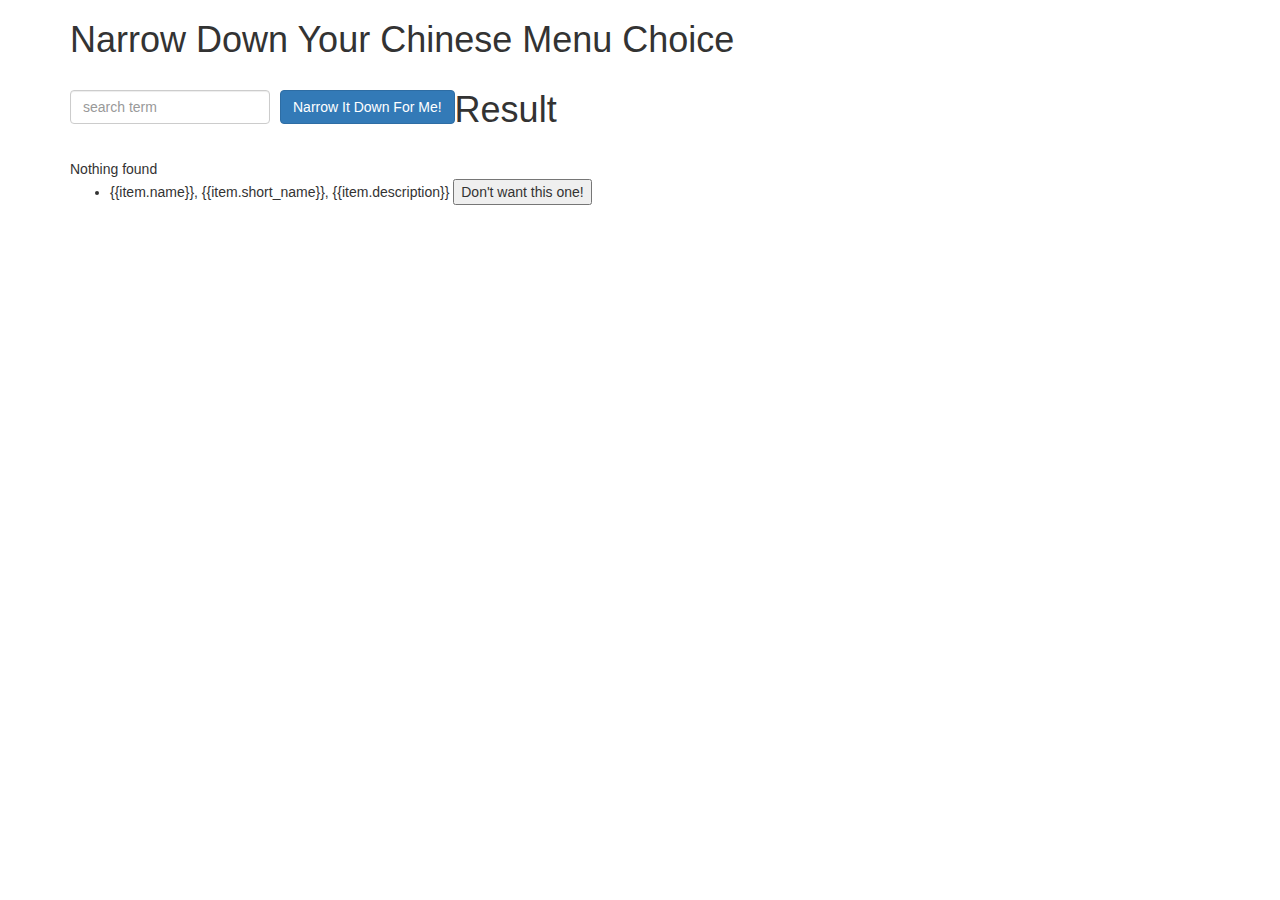
==== angular3/index.html @ f21c5278 "angular3" ====
<!doctype html>
<html ng-app="NarrowItDownApp" lang="en">
  <head>
    <title>Narrow Down Your Menu Choice</title>
    <meta name="viewport" content="width=device-width, initial-scale=1">
    <link rel="stylesheet" href="styles/bootstrap.min.css">
    <link rel="stylesheet" href="styles/styles.css">
    <script src="js/angular.min.js"></script>
    <script src="js/app.js"></script>
  </head>
<body>
   <div class="container" ng-controller="NarrowItDownController as narrowCtrl">
    <h1>Narrow Down Your Chinese Menu Choice</h1>

    <div class="form-group">
      <input type="text" placeholder="search term" class="form-control" ng-model="narrowCtrl.searchString">
    </div>
    <div class="form-group narrow-button">
      <button class="btn btn-primary" ng-click="narrowCtrl.narrowIt()">Narrow It Down For Me!</button>
    </div>

    <!-- found-items should be implemented as a component -->
    <found-items found-items="narrowCtrl.items" on-remove="narrowCtrl.removeItem()"></found-items>
  </div>

</body>
</html>
---- angular3/styles/styles.css ----
h1 {
  margin-bottom: 30px;
}
input[type="text"] {
  width: 200px;
  float: left;
}
.narrow-button {
  float: left;
  margin-left: 10px;
}
.loader {
  display: none;
  margin-left: 5px;
  font-size: 10px;
  float: left;
  border-top: 1.1em solid rgba(147, 147, 147, 0.2);
  border-right: 1.1em solid rgba(147, 147, 147, 0.2);
  border-bottom: 1.1em solid rgba(147, 147, 147, 0.2);
  border-left: 1.1em solid #676767;
  -webkit-transform: translateZ(0);
  -ms-transform: translateZ(0);
  transform: translateZ(0);
  -webkit-animation: load8 1.1s infinite linear;
  animation: load8 1.1s infinite linear;
}
.loader,
.loader:after {
  border-radius: 50%;
  width: 3em;
  height: 3em;
}
@-webkit-keyframes load8 {
  0% {
    -webkit-transform: rotate(0deg);
    transform: rotate(0deg);
  }
  100% {
    -webkit-transform: rotate(360deg);
    transform: rotate(360deg);
  }
}
@keyframes load8 {
  0% {
    -webkit-transform: rotate(0deg);
    transform: rotate(0deg);
  }
  100% {
    -webkit-transform: rotate(360deg);
    transform: rotate(360deg);
  }
}
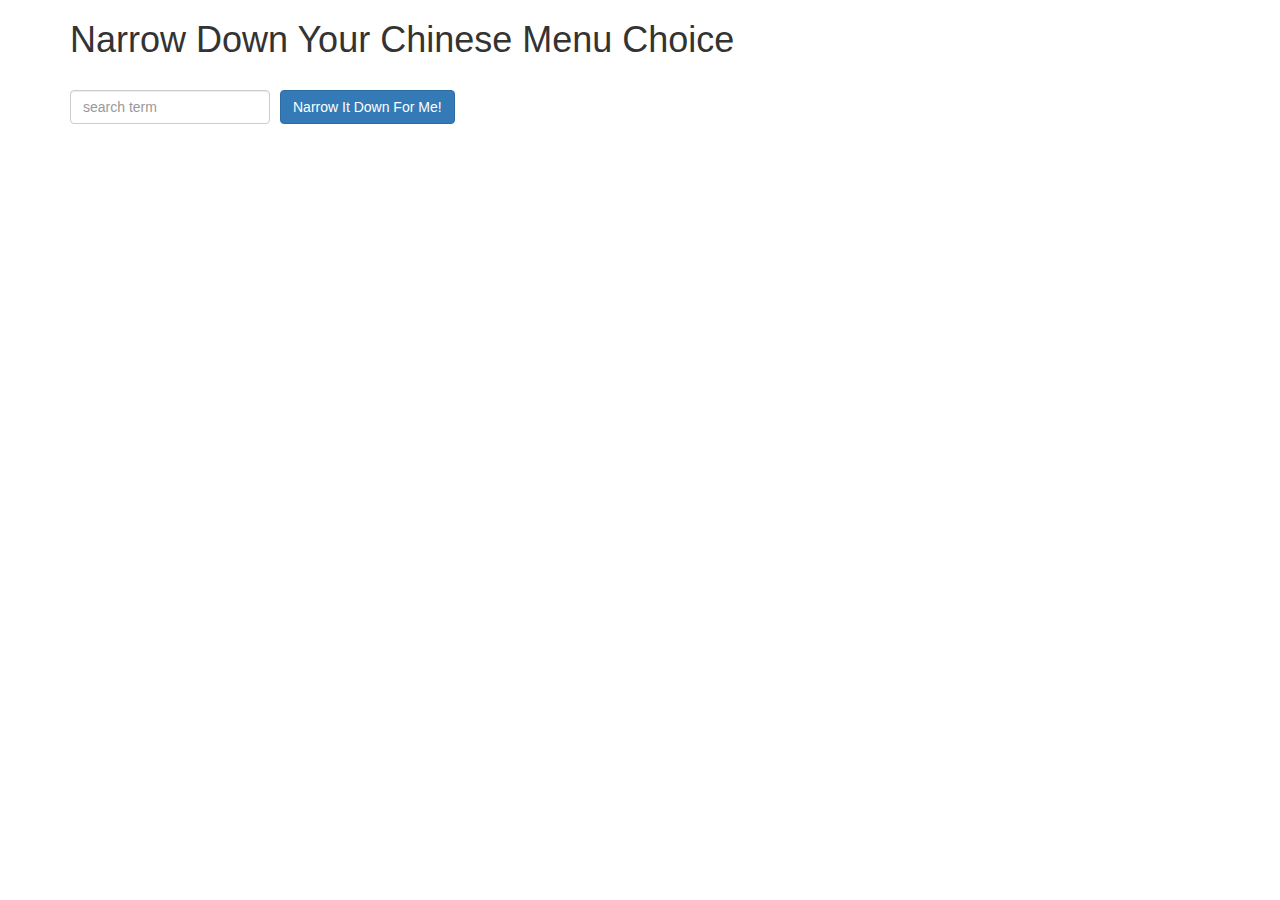
==== commit 3ffa9a51: "added angular 3" ====
--- a/angular3/index.html
+++ b/angular3/index.html
@@ -1,26 +1,26 @@
 <!doctype html>
-<html ng-app="NarrowItDownApp" lang="en">
+<html lang="en" ng-app="NarrowItDownApp">
   <head>
     <title>Narrow Down Your Menu Choice</title>
     <meta name="viewport" content="width=device-width, initial-scale=1">
     <link rel="stylesheet" href="styles/bootstrap.min.css">
     <link rel="stylesheet" href="styles/styles.css">
-    <script src="js/angular.min.js"></script>
-    <script src="js/app.js"></script>
+    <script src="scripts/angular.min.js"></script>
+    <script src="scripts/app.js"></script>
   </head>
 <body>
-   <div class="container" ng-controller="NarrowItDownController as narrowCtrl">
+   <div class="container" ng-controller="NarrowItDownController as ctrl">
     <h1>Narrow Down Your Chinese Menu Choice</h1>
 
     <div class="form-group">
-      <input type="text" placeholder="search term" class="form-control" ng-model="narrowCtrl.searchString">
+      <input type="text" placeholder="search term" class="form-control" ng-model="ctrl.searchTerm">
     </div>
     <div class="form-group narrow-button">
-      <button class="btn btn-primary" ng-click="narrowCtrl.narrowIt()">Narrow It Down For Me!</button>
+      <button class="btn btn-primary" ng-click="ctrl.narrowIt()">Narrow It Down For Me!</button>
     </div>
 
     <!-- found-items should be implemented as a component -->
-    <found-items found-items="narrowCtrl.items" on-remove="narrowCtrl.removeItem()"></found-items>
+    <found-items found="ctrl.items" on-remove="ctrl.removeItem(index)"></found-items>
   </div>
 
 </body>
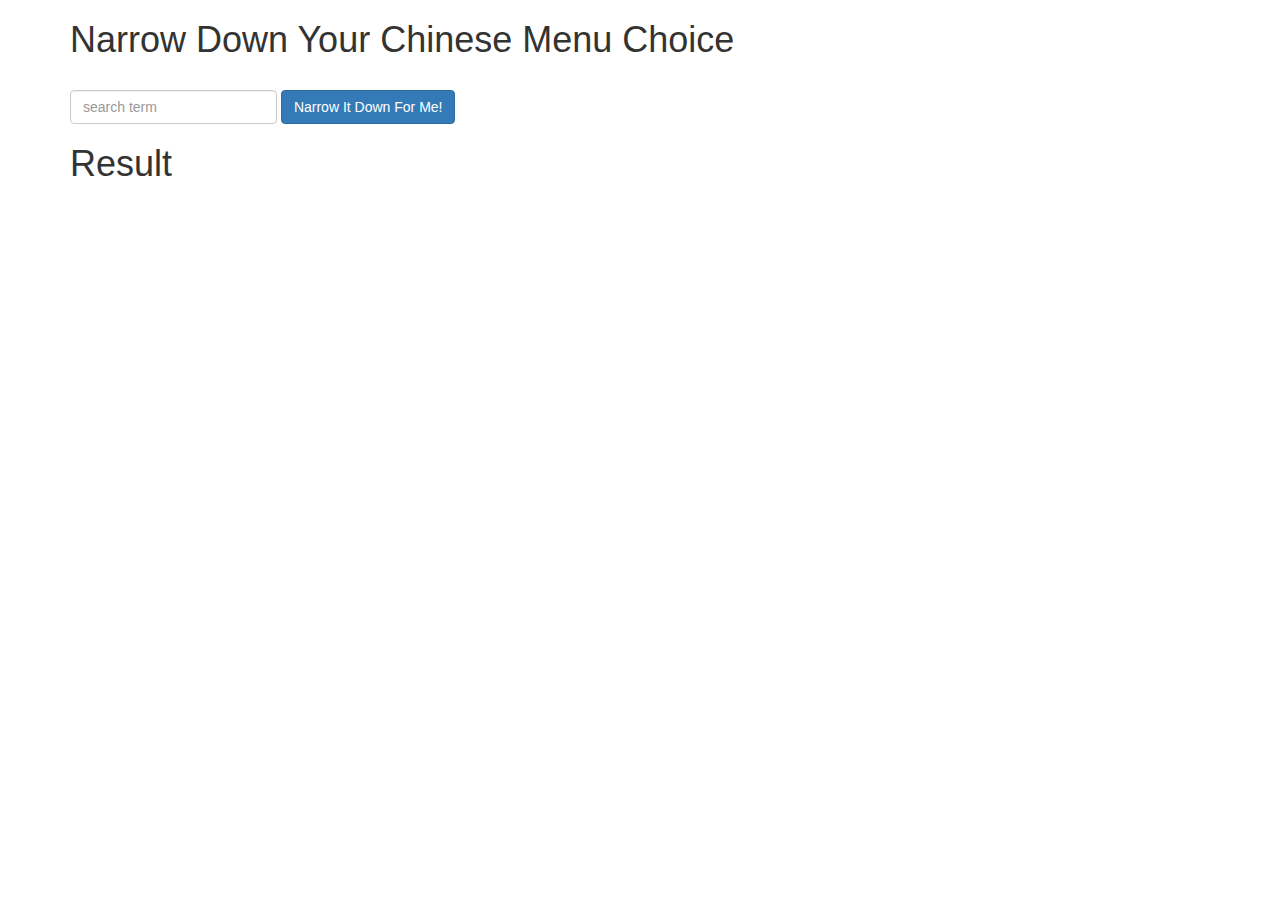
==== commit ef253be4: "angular3" ====
--- a/angular3/index.html
+++ b/angular3/index.html
@@ -5,6 +5,7 @@
     <meta name="viewport" content="width=device-width, initial-scale=1">
     <link rel="stylesheet" href="styles/bootstrap.min.css">
     <link rel="stylesheet" href="styles/styles.css">
+
     <script src="scripts/angular.min.js"></script>
     <script src="scripts/app.js"></script>
   </head>
@@ -12,12 +13,19 @@
    <div class="container" ng-controller="NarrowItDownController as ctrl">
     <h1>Narrow Down Your Chinese Menu Choice</h1>
 
+    <form class="form-inline">
     <div class="form-group">
-      <input type="text" placeholder="search term" class="form-control" ng-model="ctrl.searchTerm">
-    </div>
-    <div class="form-group narrow-button">
+      <input type="text" placeholder="search term" class="form-control"
+        ng-model="ctrl.searchTerm">
+      </div>
+      <div class="form-group">
+
       <button class="btn btn-primary" ng-click="ctrl.narrowIt()">Narrow It Down For Me!</button>
     </div>
+  </form>
+
+    <!-- Bonus loader (see Bonus section of the assignment) -->
+    <items-loader-indicator></items-loader-indicator>
 
     <!-- found-items should be implemented as a component -->
     <found-items found="ctrl.items" on-remove="ctrl.removeItem(index)"></found-items>
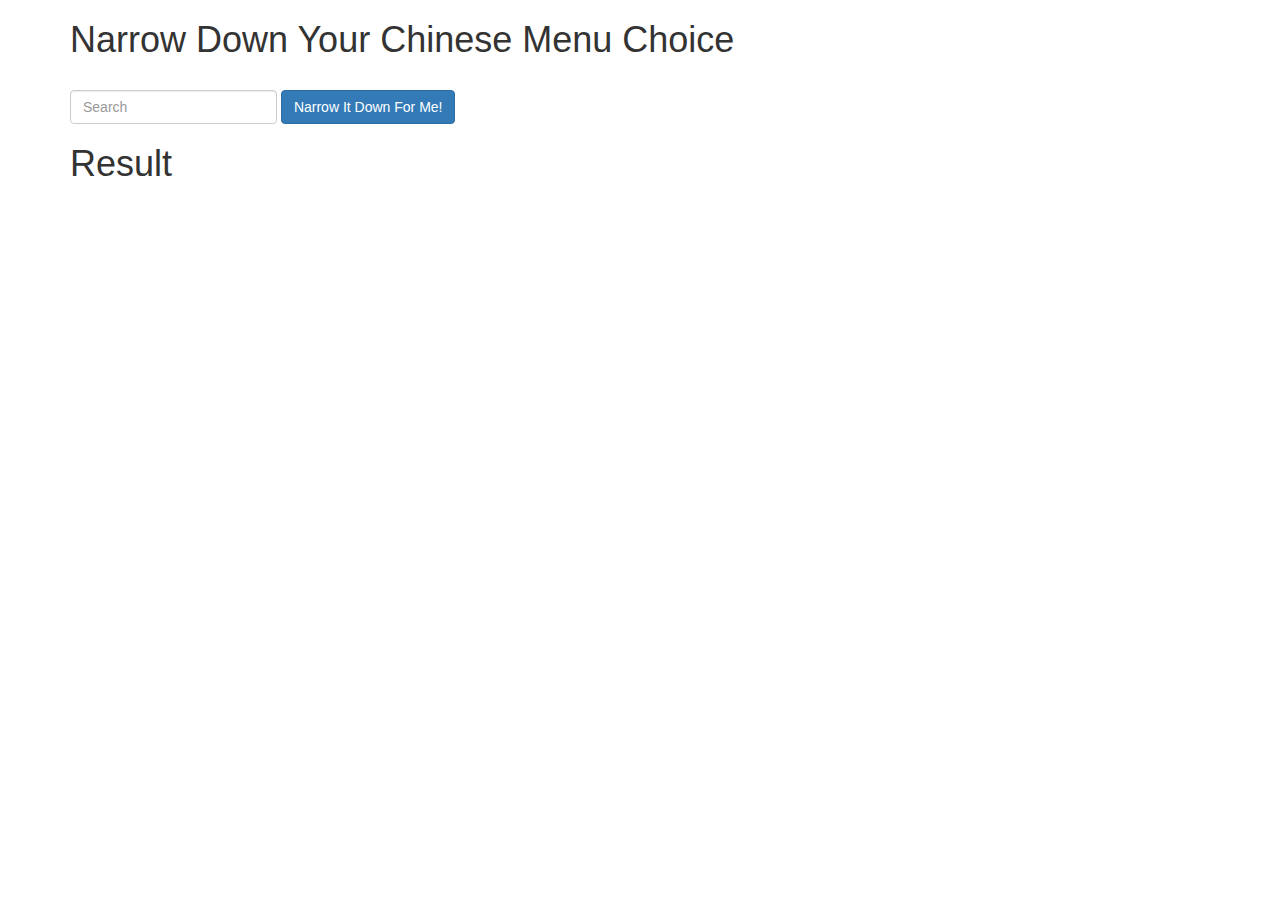
==== commit 21d94c4f: "stylized html" ====
--- a/angular3/index.html
+++ b/angular3/index.html
@@ -1,35 +1,27 @@
 <!doctype html>
 <html lang="en" ng-app="NarrowItDownApp">
-  <head>
-    <title>Narrow Down Your Menu Choice</title>
-    <meta name="viewport" content="width=device-width, initial-scale=1">
-    <link rel="stylesheet" href="styles/bootstrap.min.css">
-    <link rel="stylesheet" href="styles/styles.css">
-
-    <script src="scripts/angular.min.js"></script>
-    <script src="scripts/app.js"></script>
-  </head>
+<head>
+  <title>Narrow Down Your Menu Choice</title>
+  <meta name="viewport" content="width=device-width, initial-scale=1">
+  <link rel="stylesheet" href="styles/bootstrap.min.css">
+  <link rel="stylesheet" href="styles/styles.css">
+  <script src="scripts/angular.min.js"></script>
+  <script src="scripts/app.js"></script>
+</head>
 <body>
-   <div class="container" ng-controller="NarrowItDownController as ctrl">
-    <h1>Narrow Down Your Chinese Menu Choice</h1>
-
-    <form class="form-inline">
+ <div class="container" ng-controller="NarrowItDownController as ctrl">
+  <h1>Narrow Down Your Chinese Menu Choice</h1>
+  <form class="form-inline">
     <div class="form-group">
-      <input type="text" placeholder="search term" class="form-control"
-        ng-model="ctrl.searchTerm">
-      </div>
-      <div class="form-group">
-
+      <input type="text" placeholder="Search" class="form-control"
+      ng-model="ctrl.searchTerm">
+    </div>
+    <div class="form-group">
       <button class="btn btn-primary" ng-click="ctrl.narrowIt()">Narrow It Down For Me!</button>
     </div>
   </form>
-
-    <!-- Bonus loader (see Bonus section of the assignment) -->
-    <items-loader-indicator></items-loader-indicator>
-
-    <!-- found-items should be implemented as a component -->
-    <found-items found="ctrl.items" on-remove="ctrl.removeItem(index)"></found-items>
-  </div>
-
+  <!-- found-items should be implemented as a component -->
+  <found-items found="ctrl.items" on-remove="ctrl.removeItem(index)"></found-items>
+</div>
 </body>
 </html>
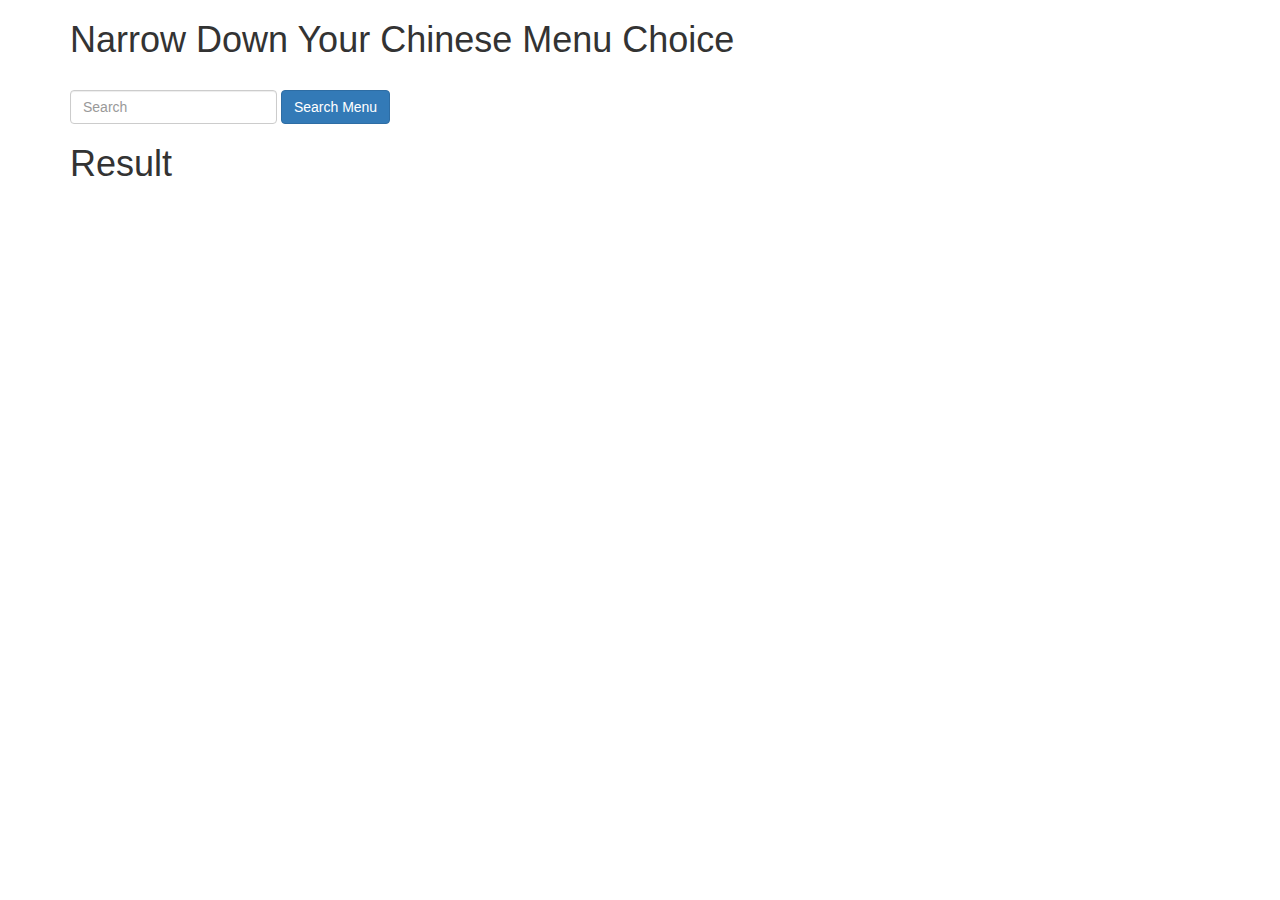
==== commit ce2fb26e: "Narrow It Down to Search" ====
--- a/angular3/index.html
+++ b/angular3/index.html
@@ -17,7 +17,7 @@
       ng-model="ctrl.searchTerm">
     </div>
     <div class="form-group">
-      <button class="btn btn-primary" ng-click="ctrl.narrowIt()">Narrow It Down For Me!</button>
+      <button class="btn btn-primary" ng-click="ctrl.narrowIt()">Search Menu</button>
     </div>
   </form>
   <!-- found-items should be implemented as a component -->
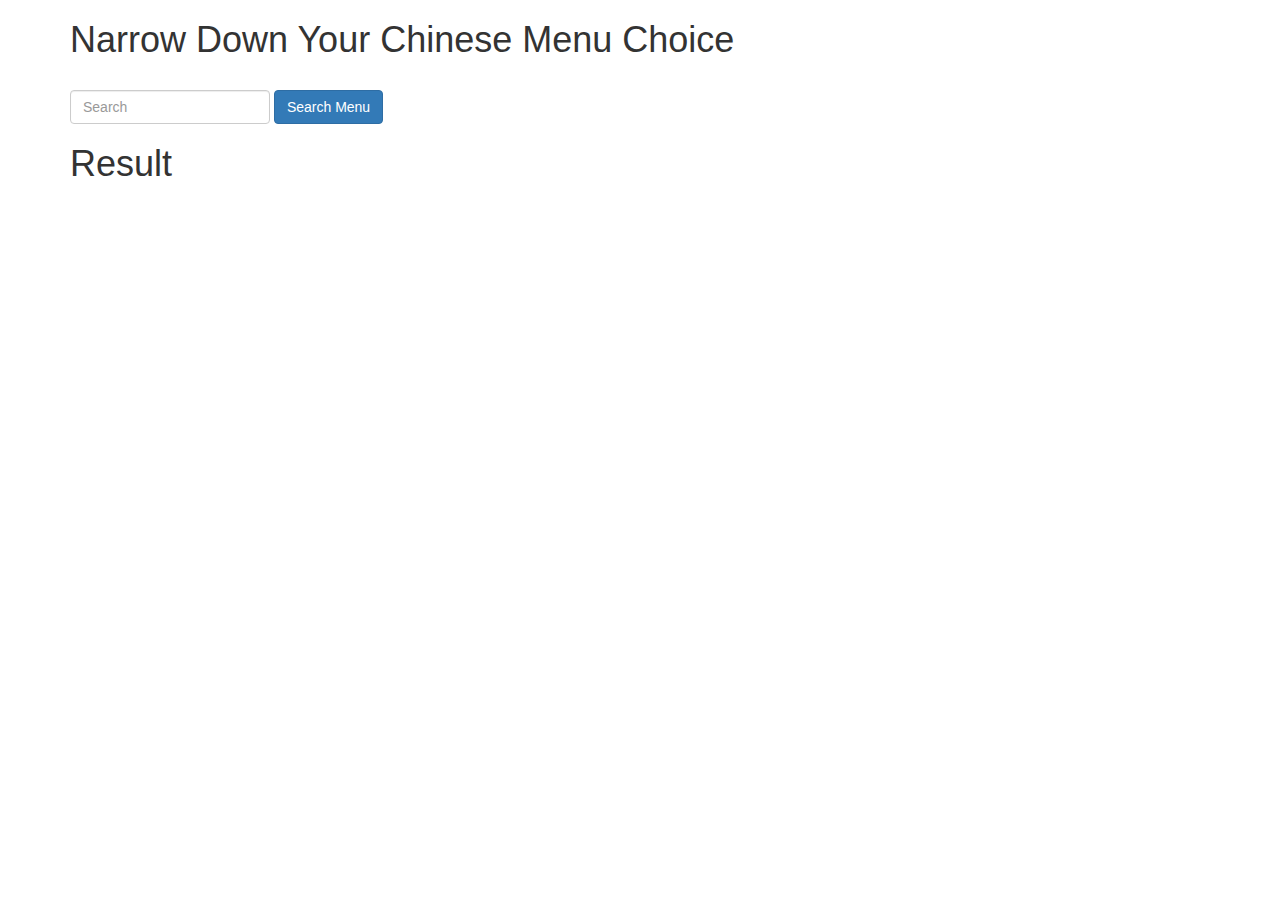
==== commit b60254d3: "modification" ====
--- a/angular3/index.html
+++ b/angular3/index.html
@@ -13,7 +13,7 @@
   <h1>Narrow Down Your Chinese Menu Choice</h1>
   <form class="form-inline">
     <div class="form-group">
-      <input type="text" placeholder="Search" class="form-control"
+      <input id="textInput" type="text" placeholder="Search" class="form-control"
       ng-model="ctrl.searchTerm">
     </div>
     <div class="form-group">
--- a/angular3/styles/styles.css
+++ b/angular3/styles/styles.css
@@ -1,52 +1,11 @@
 h1 {
   margin-bottom: 30px;
 }
-input[type="text"] {
+#textInput {
   width: 200px;
   float: left;
 }
 .narrow-button {
   float: left;
   margin-left: 10px;
-}
-.loader {
-  display: none;
-  margin-left: 5px;
-  font-size: 10px;
-  float: left;
-  border-top: 1.1em solid rgba(147, 147, 147, 0.2);
-  border-right: 1.1em solid rgba(147, 147, 147, 0.2);
-  border-bottom: 1.1em solid rgba(147, 147, 147, 0.2);
-  border-left: 1.1em solid #676767;
-  -webkit-transform: translateZ(0);
-  -ms-transform: translateZ(0);
-  transform: translateZ(0);
-  -webkit-animation: load8 1.1s infinite linear;
-  animation: load8 1.1s infinite linear;
-}
-.loader,
-.loader:after {
-  border-radius: 50%;
-  width: 3em;
-  height: 3em;
-}
-@-webkit-keyframes load8 {
-  0% {
-    -webkit-transform: rotate(0deg);
-    transform: rotate(0deg);
-  }
-  100% {
-    -webkit-transform: rotate(360deg);
-    transform: rotate(360deg);
-  }
-}
-@keyframes load8 {
-  0% {
-    -webkit-transform: rotate(0deg);
-    transform: rotate(0deg);
-  }
-  100% {
-    -webkit-transform: rotate(360deg);
-    transform: rotate(360deg);
-  }
-}
+}